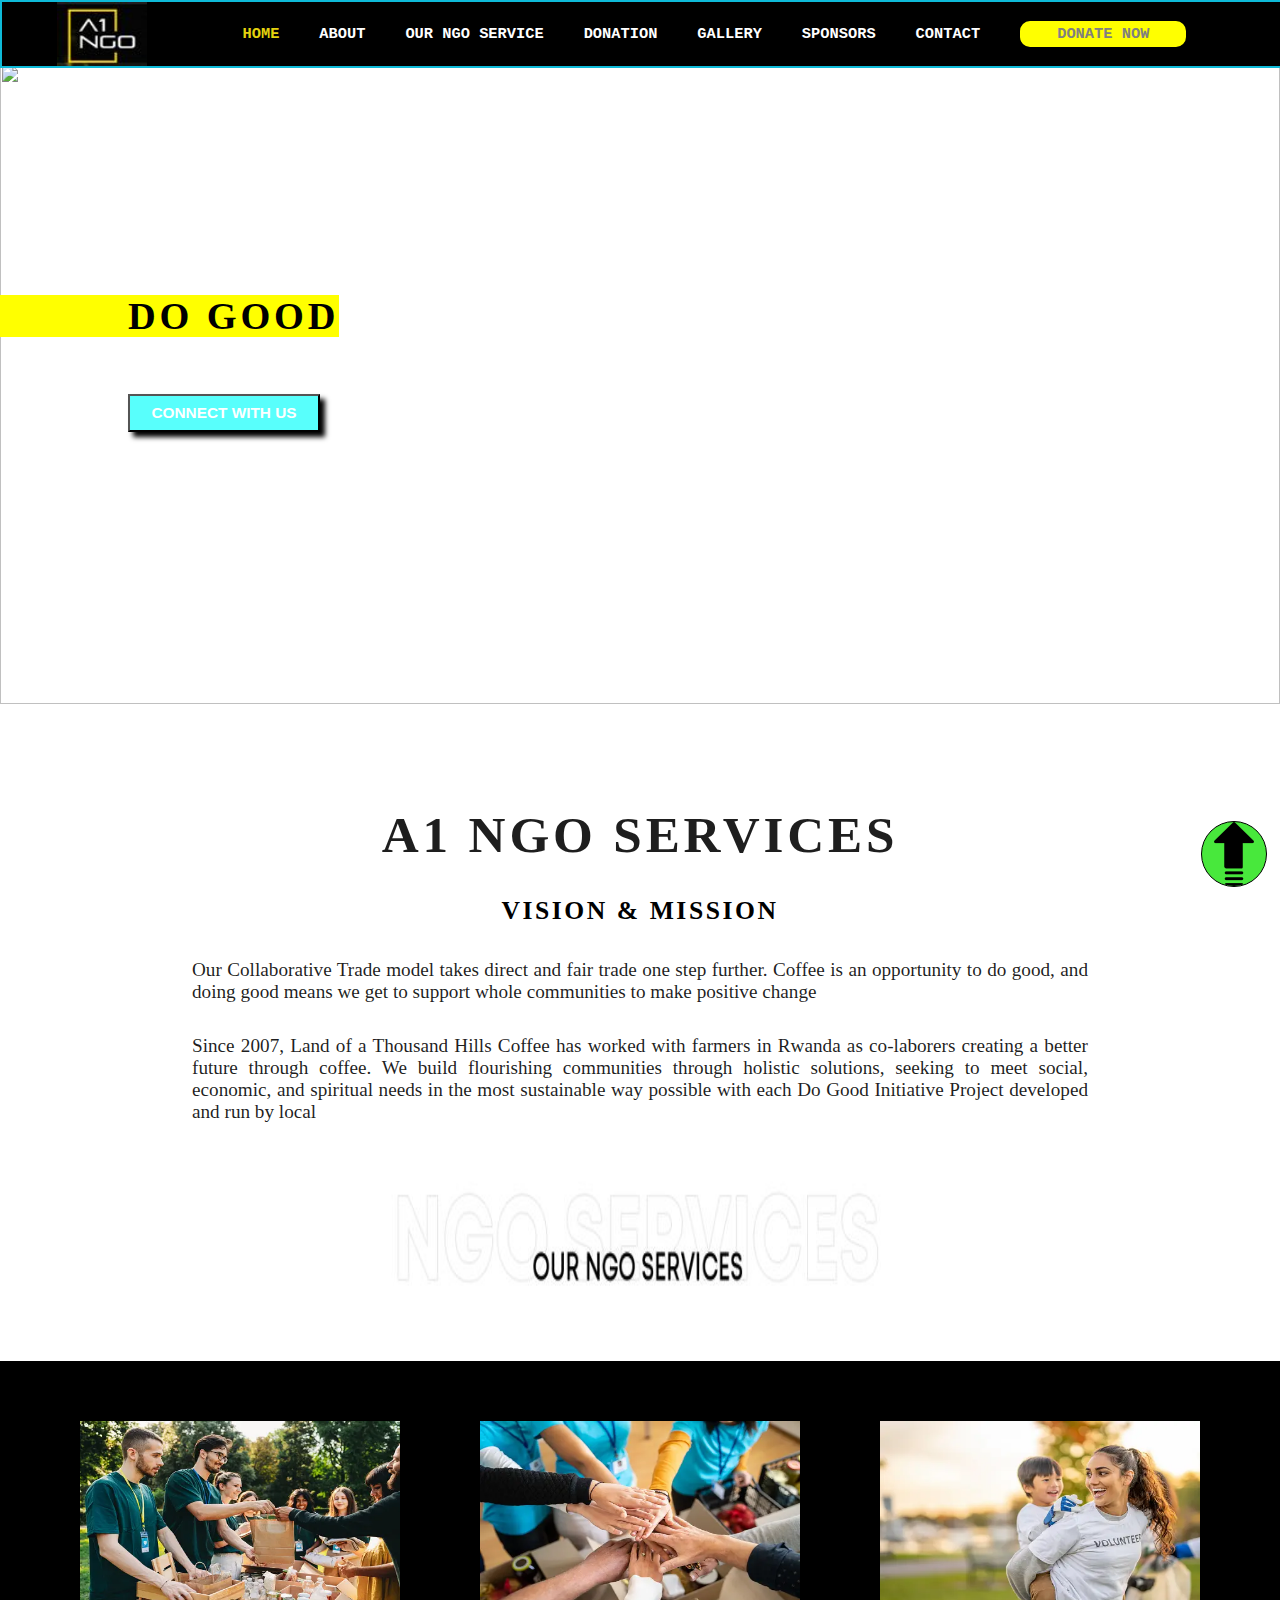
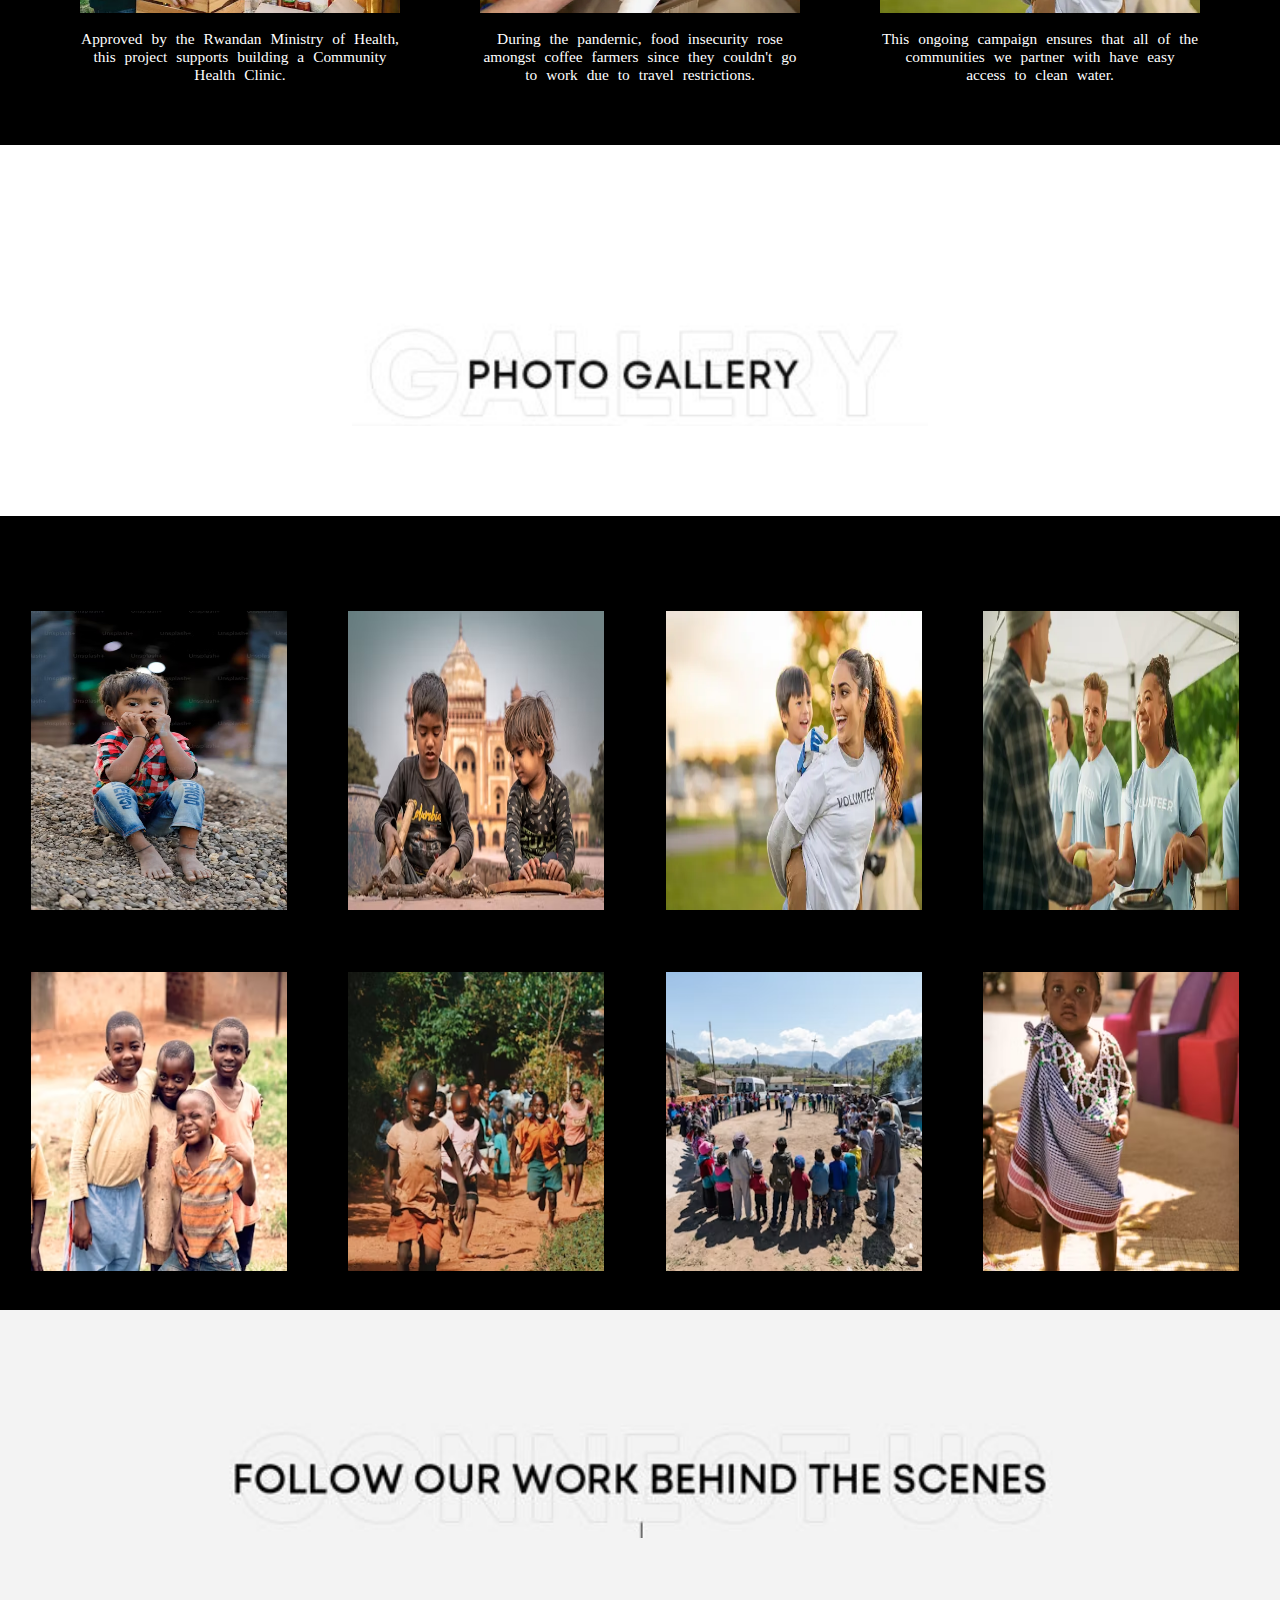
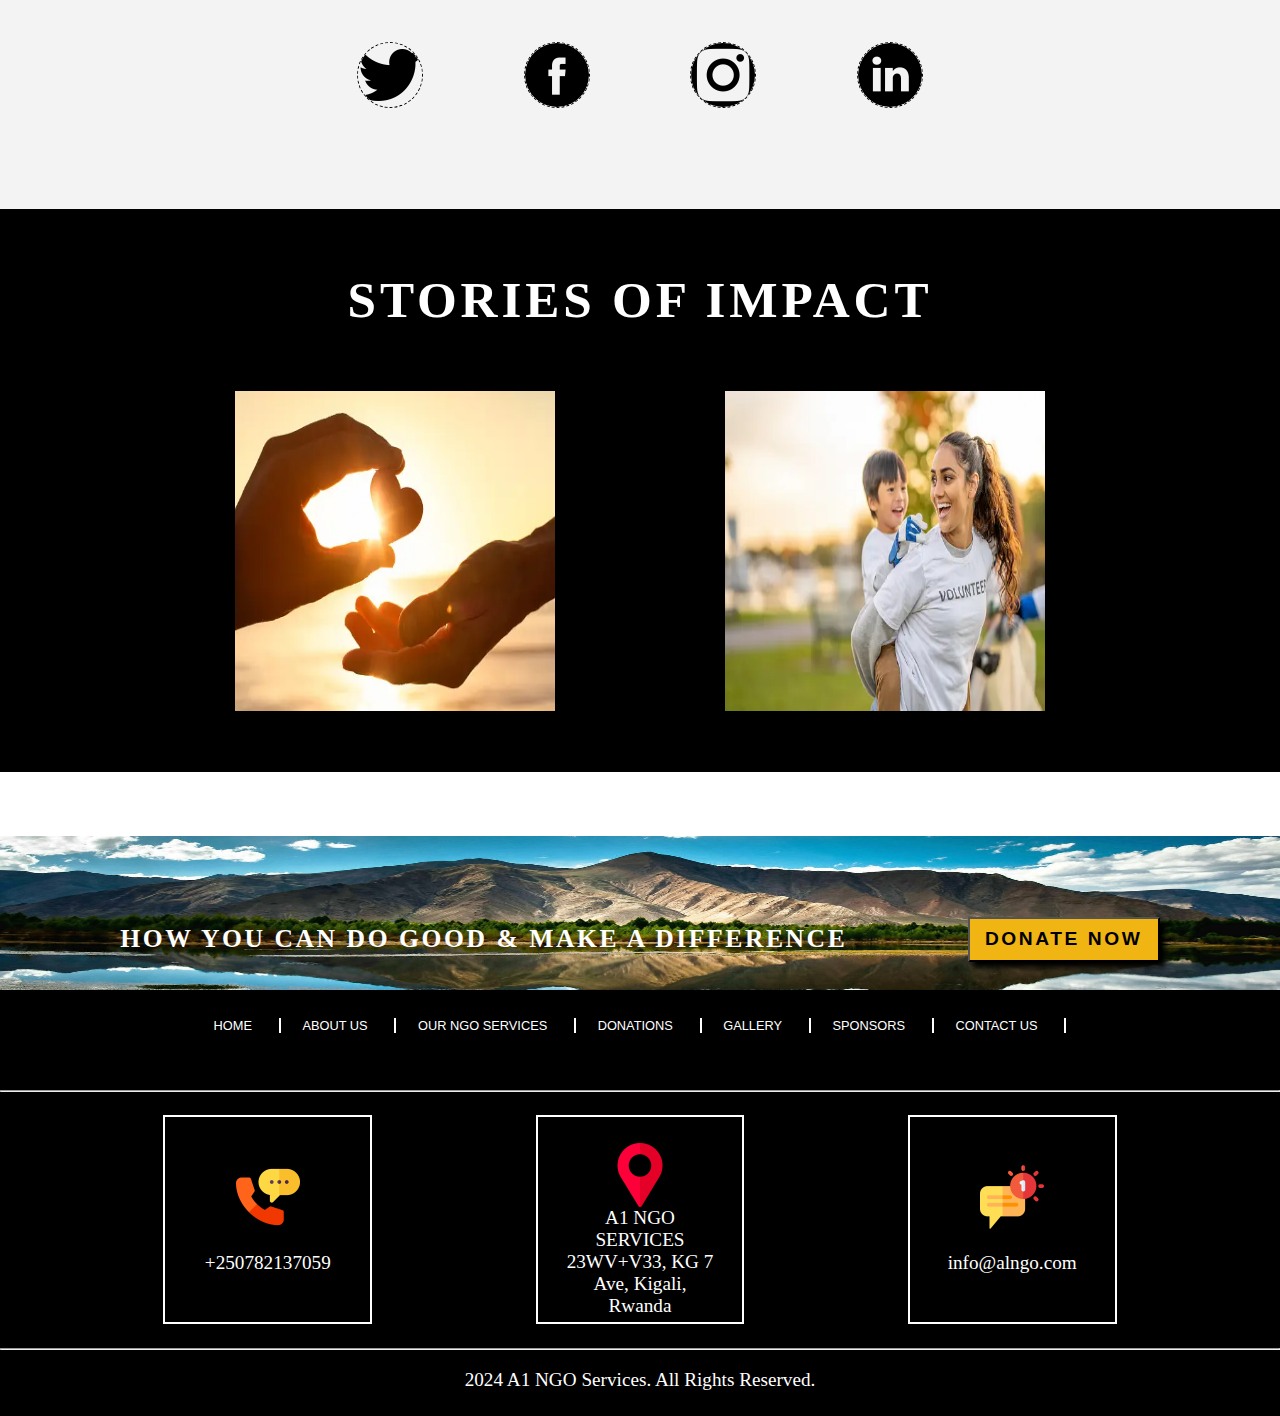
==== index.html @ 7b1f4e7f "First commit" ====
<!DOCTYPE html>
<html lang="en">
<head>
    <meta charset="UTF-8">
    <meta name="viewport" content="width=device-width, initial-scale=1.0">
    <title>NGO Home Page</title>
    <link rel="stylesheet" href="./CSS/index.css">
    <script src="./JavaScript/Index.js" defer></script>
    <style>
        .HOME{
            color: rgb(228, 210, 14);
        }
    </style>
</head>
<body onload="Img()">
    <nav>
        <img id="logo" src="./Assets/image/logo.JPG" alt="">
        <div id="navButton">
            <a class="HOME" href="#">HOME</a>
            <a class="ABOUT" href="./HTML/About.html">ABOUT</a>
            <a class="OUR" href="./HTML/Ourservice.html">OUR NGO SERVICE</a>
            <a class="DONATION" href="./HTML/Donation.html">DONATION</a>
            <a class="GALLERY" href="./HTML/Gallery.html">GALLERY</a>
            <a class="SPONSORS" href="./HTML/Sponsors.html">SPONSORS</a>
            <a class="CONTECT" href="./HTML/Contact.html">CONTACT</a>
            <a  id="DOWNLOAD" href="./HTML/Amount.html">DONATE NOW</a>
        </div>
    </nav>
    <a id="up-arrow-con" href="#"><img id="up-arrow" src="./Assets/image/up-arrow.png" alt=""></a>
    
    <img id="img1" src="https://media.istockphoto.com/id/1498170916/photo/a-couple-is-taking-a-bag-of-food-at-the-food-and-clothes-bank.webp?b=1&s=170667a&w=0&k=20&c=9P0Mwd1h7-lLJEROWQS12zNc_HSAxCxK_k0euLl1_yE=" alt="">
    <div id="text">
        <h1 style="color: white; font-size: 3vw;" ><span style="background-color: yellow; padding-left: 10vw; color: black;">DO GOOD</span>  INITIATIVE PROJECT</h1>
        <h3 class="button">CULTIVATING FLOURISHING COMMUNITIES</h3>
        <button class="button btn" onclick="openContect(1)">CONNECT WITH US</button>
    </div>
    <div class="A1Text">
        <h1>A1 NGO SERVICES</h1>
        <h3>VISION & MISSION</h3>
        <p>Our Collaborative Trade model takes direct and fair trade one step further. Coffee is an opportunity to do good, and doing good means we get to support whole communities to make positive change</p>
        <p>Since 2007, Land of a Thousand Hills Coffee has worked with farmers in Rwanda as co-laborers creating a better future through coffee. We build flourishing communities through holistic solutions, seeking to meet social, economic, and spiritual needs in the most sustainable way possible with each Do Good Initiative Project developed and run by local</p>
    </div>
    <div id="ourNgo">
        <img style="height: 10vw; width: 40vw;" src="./Assets/image/2nd ngo service.JPG" alt="">
    </div>
    <div id="img3Con">
        <div class="subimg3Con"> 
            <img class="img3" src="./Assets/image/2.webp" alt="">
            <p class="p">Approved by the Rwandan Ministry of Health, this project supports building a Community Health Clinic.            </p>
        </div>
        <div class="subimg3Con">
            <img class="img3" src="./Assets/image/6.webp" alt="">
            <p class="p">During the pandernic, food insecurity rose amongst coffee farmers since they couldn't go to work due to travel restrictions.            </p>
        </div>
        <div class="subimg3Con">
            <img class="img3" src="./Assets/image/4.webp" alt="">
            <p class="p">This ongoing campaign ensures that all of the communities we partner with have easy access to clean water.</p>
        </div>
    </div>
    <div id="galleryContainer">
        <img style="height: 10vw; width: 45vw;" src="./Assets/image/gallery.JPG" alt="">
    </div>
    <div id="img4Con">
        <img class="img4" src="./Assets/image/10.avif" alt="">
        <img class="img4" src="./Assets/image/11.avif" alt="">
        <img class="img4" src="./Assets/image/4.webp" alt="">
        <img class="img4" src="./Assets/image/54.webp" alt="">
        <img class="img4" src="./Assets/image/18.avif" alt="">
        <img class="img4" src="./Assets/image/15.avif" alt="">
        <img class="img4" src="./Assets/image/16.avif" alt="">
        <img class="img4" src="./Assets/image/17.avif" alt="">
    </div>
    <div id="connectusCon">
        <div id="connectusSubCon">
            <img id="connectus"  src="./Assets/image/connectus.JPG" alt="">
        </div>
        <div id="iconCon">
            <img class="iconImg" src="./Assets/icon/twitter.png" alt="">
            <img class="iconImg" src="./Assets/icon/facebook.png" alt="">
            <img class="iconImg" src="./Assets/icon/instagram.png" alt="">
            <img class="iconImg" src="./Assets/icon/linkedin.png" alt="">
        </div>
    </div>
    <div id="storiesCon">
        <div id="stories">
            <h1 style="font-size: 4vw; color: white;">STORIES OF IMPACT</h1>
        </div>
        <div id="ImgCon">
            <img class="Img2" src="./Assets/image/3.webp" alt="">
            <img class="Img2" src="./Assets/image/4.webp" alt="">
        </div>
    </div>

    <footer>
        <div>
            <img id="footerImg" src="./Assets/image/natureFooter.jpg" alt="">
            <div id="footerImgTextCon">
                <h3 style="color: white;">HOW YOU CAN DO GOOD & MAKE A DIFFERENCE</h3>
                <button class="footerButton" onclick="donate(1)">DONATE NOW</button>
            </div>
        </div>
        <center style="width: 100%; background-color: black;">
            <div id="footerButtonCon">
                <span class="foodButton">HOME </span>
                <span class="foodButton">ABOUT US</span>
                <span class="foodButton">OUR NGO SERVICES</span>
                <span class="foodButton">DONATIONS</span>
                <span class="foodButton">GALLERY</span>
                <span class="foodButton">SPONSORS</span>
                <span class="foodButton">CONTACT US</span>
            </div>
        </center>
        <hr>
        <div id="footerIconCon">
            <div class="footerIconSubCon">
                <img class="footerIcon" src="./Assets/icon/phone.png" alt="">
                <p class="footerP">+250782137059</p>
            </div>
            <div class="footerIconSubCon">
                <img class="footerIcon" src="./Assets/icon/location.png" alt="">
                <p class="footerP">A1 NGO SERVICES 23WV+V33, KG 7 Ave, Kigali, Rwanda</p>
            </div>
            <div class="footerIconSubCon">
                <img class="footerIcon" src="./Assets/icon/message.png" alt="">
                <p class="footerP">info@alngo.com</p>
            </div>
        </div>
        <hr>
        <center><p class="footerP footer">2024 A1 NGO Services. All Rights Reserved.</p></center>
    </footer>
    
</body>
</html>
---- CSS/index.css ----
*{
    padding: 0px;
    margin: 0px;
}
body{
    overflow-x: hidden;
    width: 100%;
}

#navButton{
    width: 80%;
}
#up-arrow{
    width: 5vw;
    height: 5vw;
    position: fixed;
    right: 1vw;
    bottom: 1vw;
    z-index: 5;
    background-color: rgb(72, 232, 60);
    border: 1px solid black;
    border-radius: 100%;
}
#up-arrow-con{
    scroll-behavior: smooth;
}
a{
    text-decoration: none;
    font-family: 'Courier New', Courier, monospace;
    font-size: 1.2vw;
    font-weight: bold;
    color: white; 
    height: 99%;
    display: flex;
    align-items: center;
}
a:hover{
    /* background-color: black; */
    border-bottom: 2px solid black;
    border-top:2px solid black ;
    
}
a:active{
    color: rgb(229, 191, 5);
}
nav{
    background-color: rgba(0, 0, 0, 1);
    z-index: 10;
    border: 2px solid rgb(14, 186, 216);
    width: 100%;
    height: 5vw;
    position: fixed;
    top: 0px;
    display: flex;
    justify-content: space-evenly;
    flex-direction: row;
    align-self: center;
}
#DOWNLOAD{
    width: 13vw;
    height: 2vw;
    border-radius: 10px;
    background-color: yellow;
    display: flex;
    justify-content: center;
    align-items: center;
    color: gray;
}
#img1{
    width: 100%;
    height: 50vw;
    margin-top: 5vw;
}
#text{
    position: absolute;
    top: 23vw;
}
#logo{
    width: 7vw;
    height: 5vw;
}
.button{
    margin-left: 10vw;
    margin-top: 1vw;
    color: white;
    background-color: transparent;
}
.btn{
    width: 15vw;
    height: 3vw;
    font-size: 1.2vw;
    font-weight: bold;
    background-color: rgba(0, 255, 251, 0.656);
    transition: all 0.5s;
    /* border-radius: 10px; */
}
.btn:hover{
    background-color: rgba(0, 255, 251, 1);
}
h1{
    font-size: 2vw;
}
.A1Text{
    width: 70%;
    height: 30vw;
    margin-left: 15%;
    margin-top: 5vw;
    display: flex;
    justify-content: space-evenly;
    align-items: center;
    flex-direction: column;
}
h1{
    font-size: 4vw;
    letter-spacing: 0.3vw;
    color: rgba(0, 0, 0, 0.883);
}
h3{
    font-size: 2vw;
    letter-spacing: 0.2vw;
}
p{
    font-size: 1.5vw;
    text-align: justify;
    color: rgba(0, 0, 0, 0.883);
}
#ourNgo{
    background-color: white;
    display: flex;
    justify-content: center;
    height: 15vw;
    margin-top: 1vw;
}
.img3{
    width: 100%;
    height: 15vw;
}
#img3Con{
    width: 100%;
    justify-content: space-evenly;
    height: 30vw;
    background-color: black;
}
.p{
    margin-top: 1vw;
    font-size: 1.2vw;
    color: white;
    word-spacing: 0.4vw;
    text-align: center;
}
.subimg3Con{
    width: 25%;
}
#galleryContainer{
    margin-top: 12vw;
    width: 100%;
}
#img4Con{
    margin-top: 7vw;
    padding-top: 5vw;
    padding-bottom: 5vw;
    flex-wrap: wrap;
    align-content: space-evenly;
    background-color: black;
    display: flex;
    width: 100%;
    height: 52vw;

}
.img4{
    margin: 2.4vw;
    width: 20%;
    height: 45%;
}
#connectusCon{
width: 100%;
height: 39vw;
flex-direction: column;
background-color: rgb(243, 243, 243);
}
#connectusSubCon{
    justify-content: center;
    align-items: center;
}
#connectus{
    height: 10vw;
}
#iconCon{
    width: 60%;
}
.iconImg{
    width: 5vw;
    height: 5vw;
    border: 1.5px dashed black;
    border-radius: 100%;
    transition: all 0.5s;
}
.iconImg:hover{
    transform: scale(1.1);
}
#storiesCon{
width: 100%;
height: 44vw;
background-color: black;
flex-direction: column;
}
#ImgCon{
    flex-direction: row;
    width: 90%;
}
.Img2{
    width: 25vw;
    height: 25vw;
}
#footerImg{
    width: 100%;
    height: 12vw;
}
#footerImgTextCon{
    margin-top: -6vw;
    width: 100%;
    /* background-color: bisque; */
    flex-direction: row;
}
.footerButton{
    width: 15vw;
    height: 3.5vw;
    font-size: 1.5vw;
    letter-spacing: 0.2vw;
    font-weight: bold;
    background-color: rgb(240, 181, 19);
    transition: all 0.5s;
}
.footerButton:hover{
    background-color: rgb(240, 181, 19,0.9);
}
button{
    box-shadow: 5px 5px 5px black;
}
#footerButtonCon{
    width: 70%;
    height: 10vw;
    /* background-color: bisque; */
}
.foodButton{
    font-family: 'Franklin Gothic Medium', 'Arial Narrow', Arial, sans-serif;
    font-size: 1vw;
    color: white;
    padding-right: 3%;
    border-right: 2px solid white;
}
#footerIconCon{
    /* margin-top: 1vw; */
    height: 20vw;
    position: relative;
    width: 100%;
    background-color: black;
}
.footerIcon{
    width: 5vw;
    height: 5vw;
    transition: all 0.5s;
}
.footerIconSubCon{
    width: 12%;
    height: 12vw;
    padding: 2vw;
    border: 2px solid white;
    flex-direction: column;
    box-shadow: 5px 5px 5px rgba(0, 0, 0, 0.819);
}
.footerIconSubCon:hover .footerIcon{
    transform: scale(1.1);
}
.footerP{
    color: white;
    text-align: center;
}
.footer{
    width: 100%;
    background-color: black;
    padding-top: 1.5vw;
    padding-bottom: 2vw;
}
footer{
    margin-top: 5vw;
}



.footerIconSubCon,#footerIconCon,#navButton,#img3Con,#galleryContainer,#connectusCon,#connectusCon,#iconCon,#storiesCon,#ImgCon,#footerImgTextCon,#footerButtonCon{
    justify-content: space-evenly;
    align-items: center;
    display: flex;
}
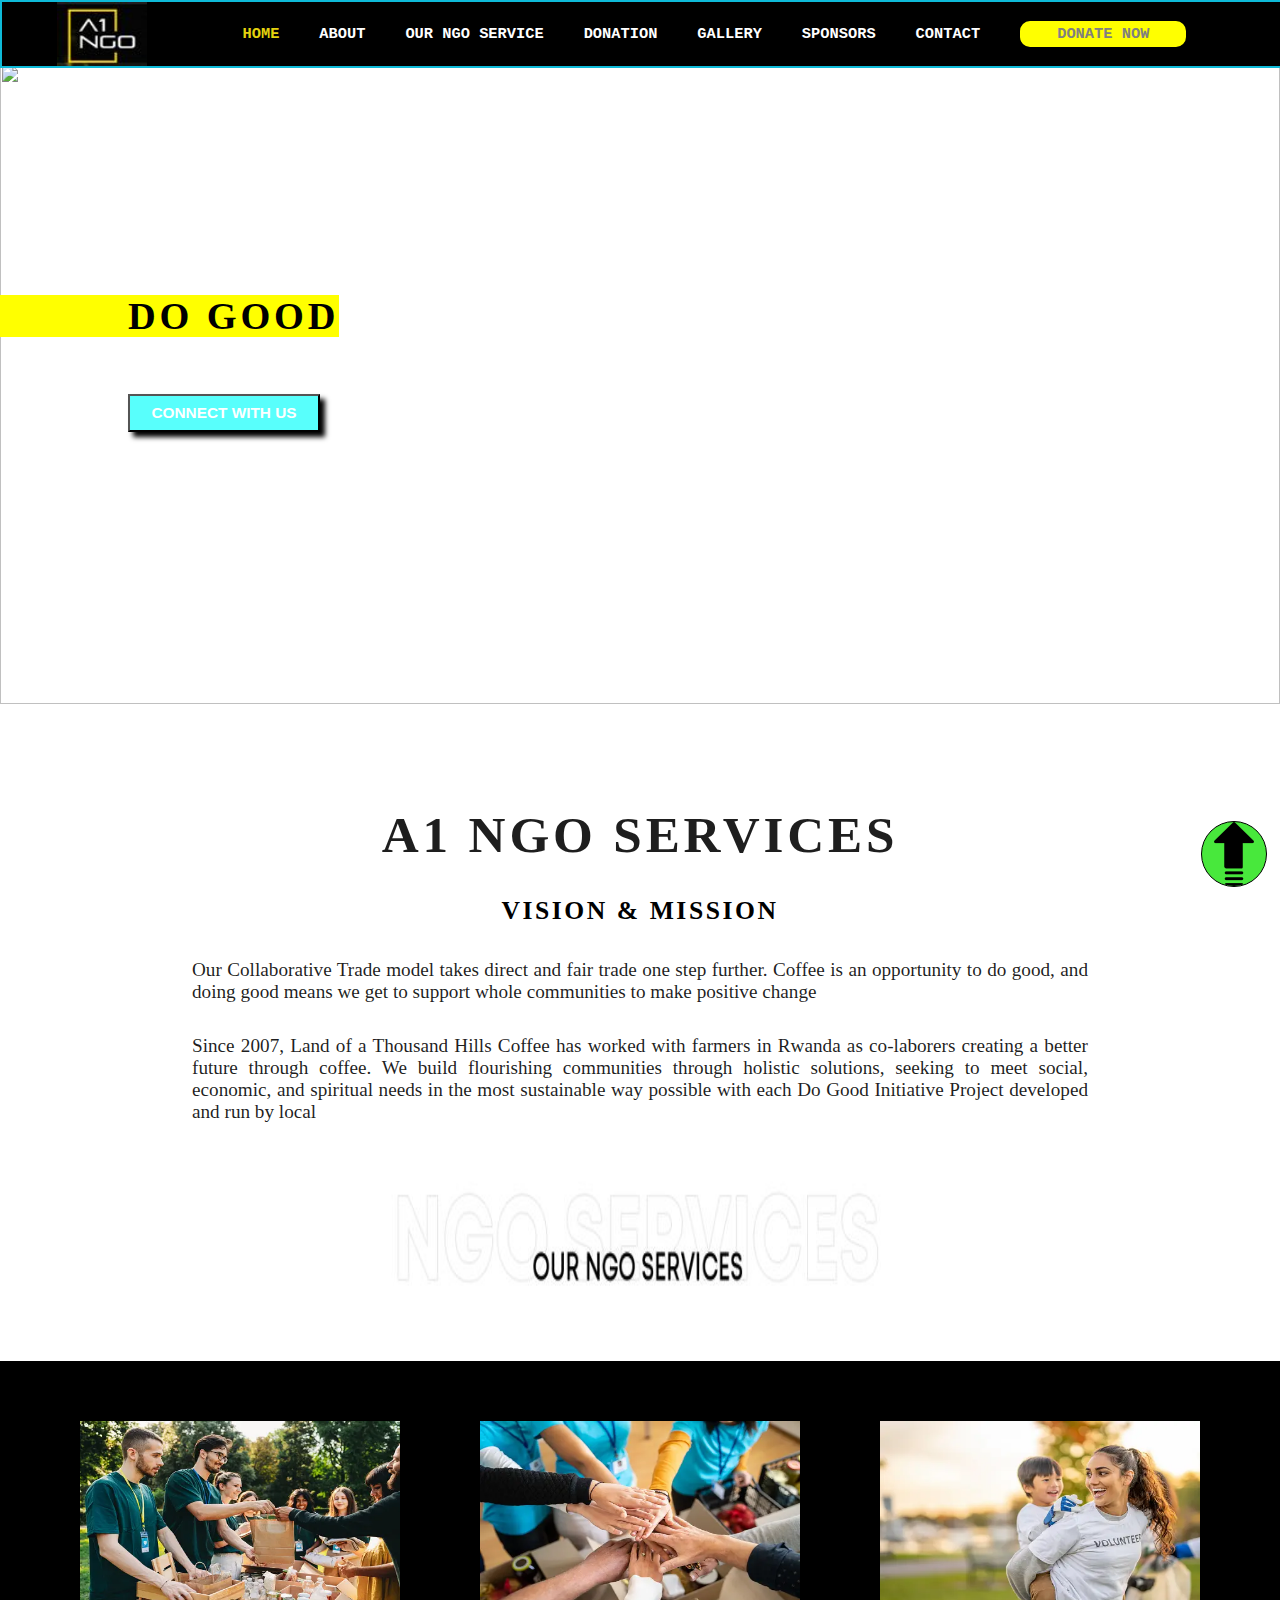
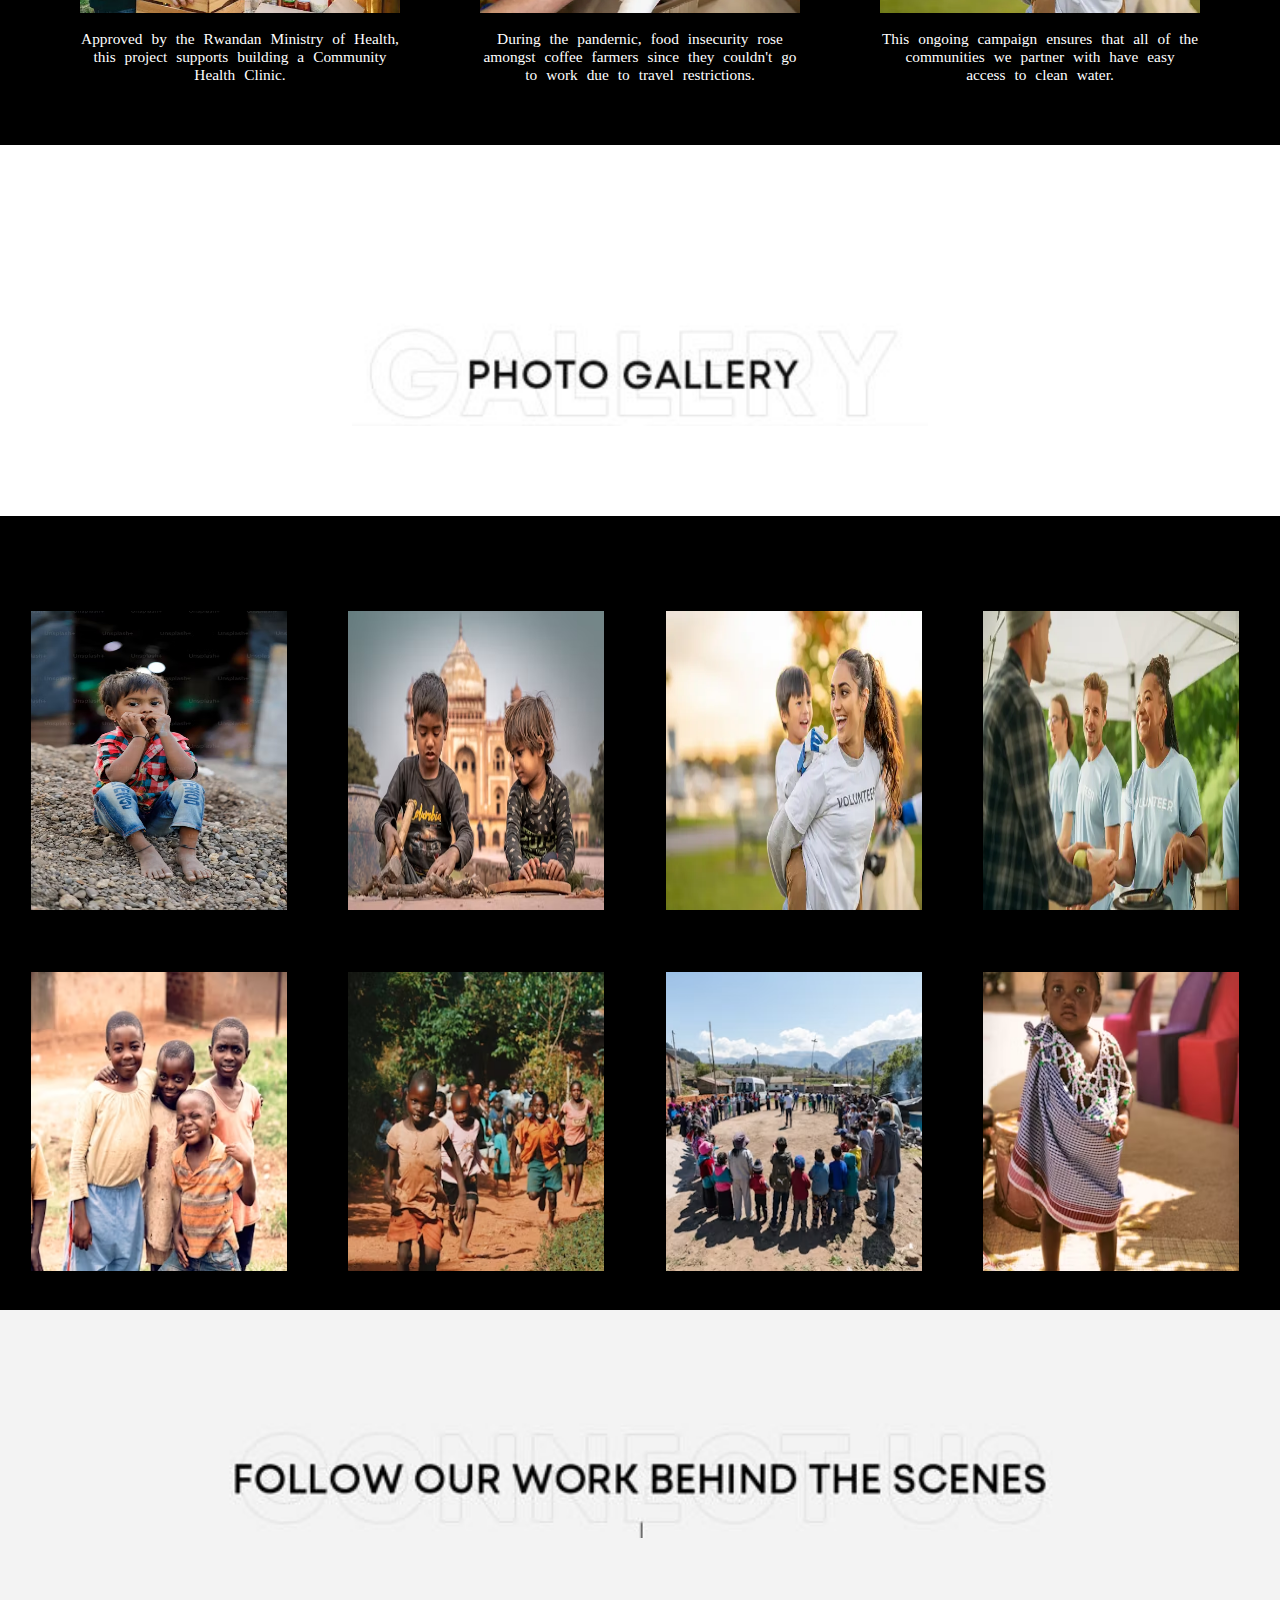
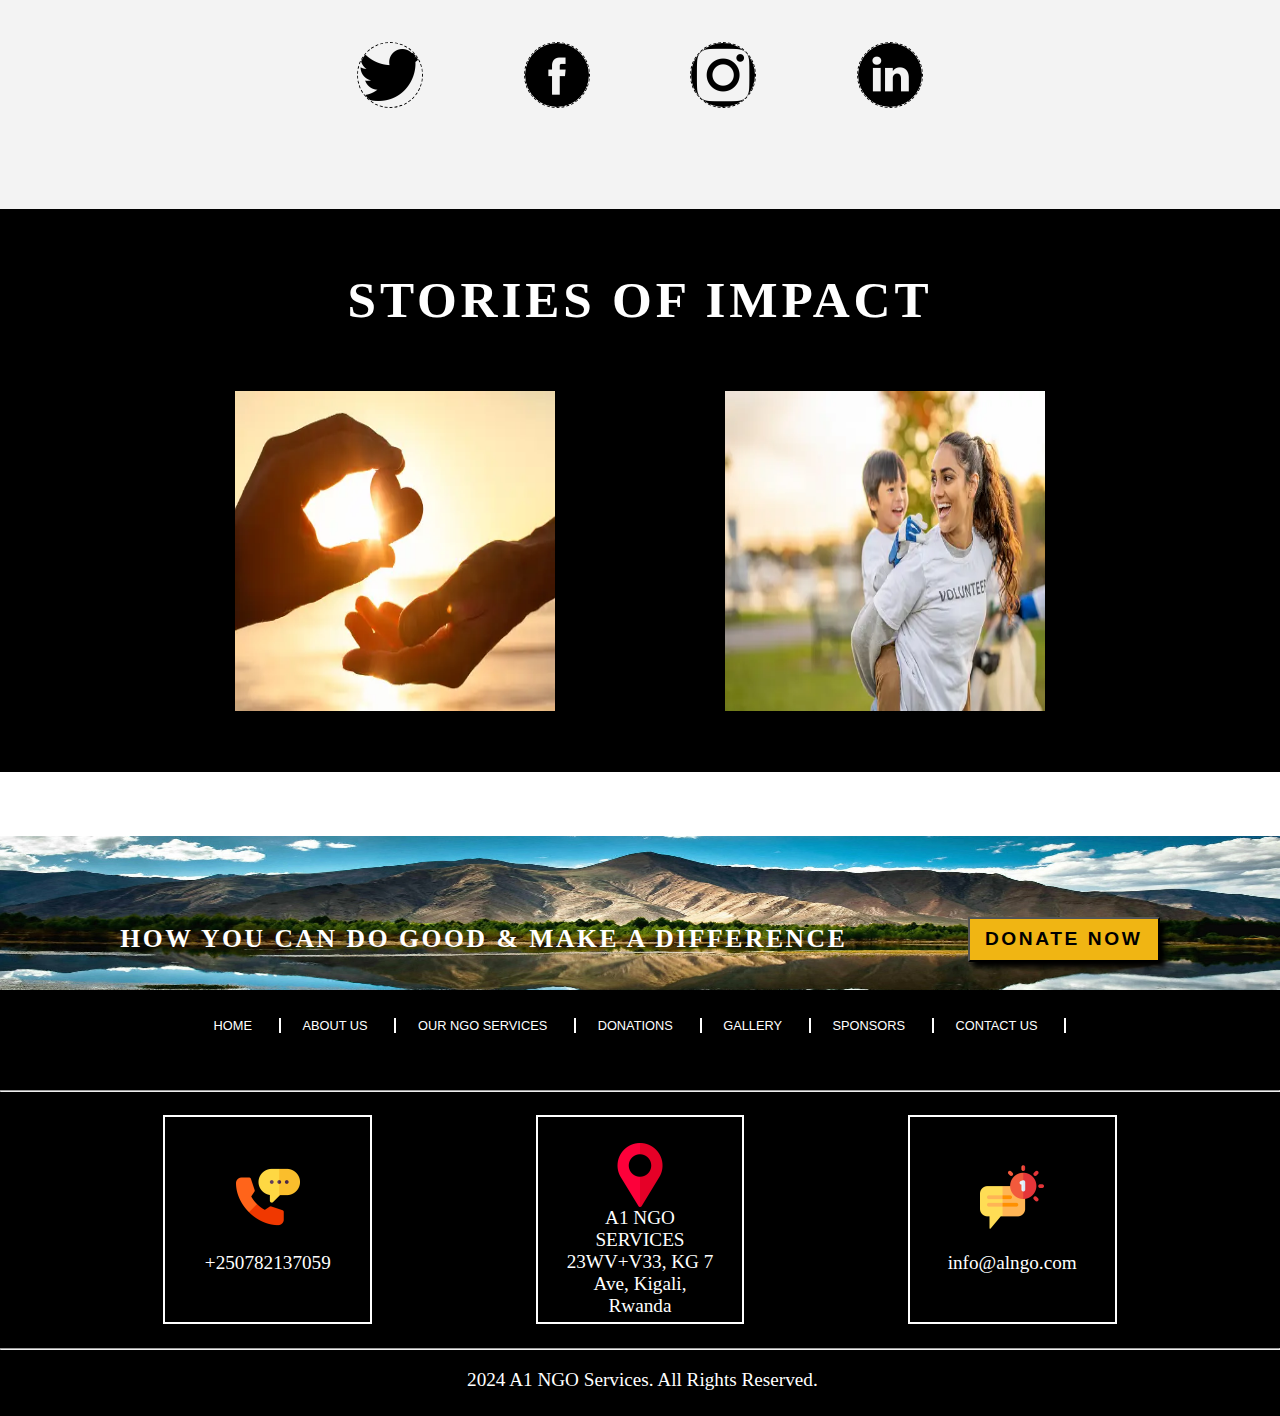
==== commit 875b6f20: "Update copyright icon  index.html" ====
--- a/index.html
+++ b/index.html
@@ -126,7 +126,7 @@
             </div>
         </div>
         <hr>
-        <center><p class="footerP footer">2024 A1 NGO Services. All Rights Reserved.</p></center>
+        <center><p class="footerP footer"><img style="width: 1.2vw;" src="./Assets/icon/copy-right.png" alt=""> 2024 A1 NGO Services. All Rights Reserved.</p></center>
     </footer>
     
 </body>
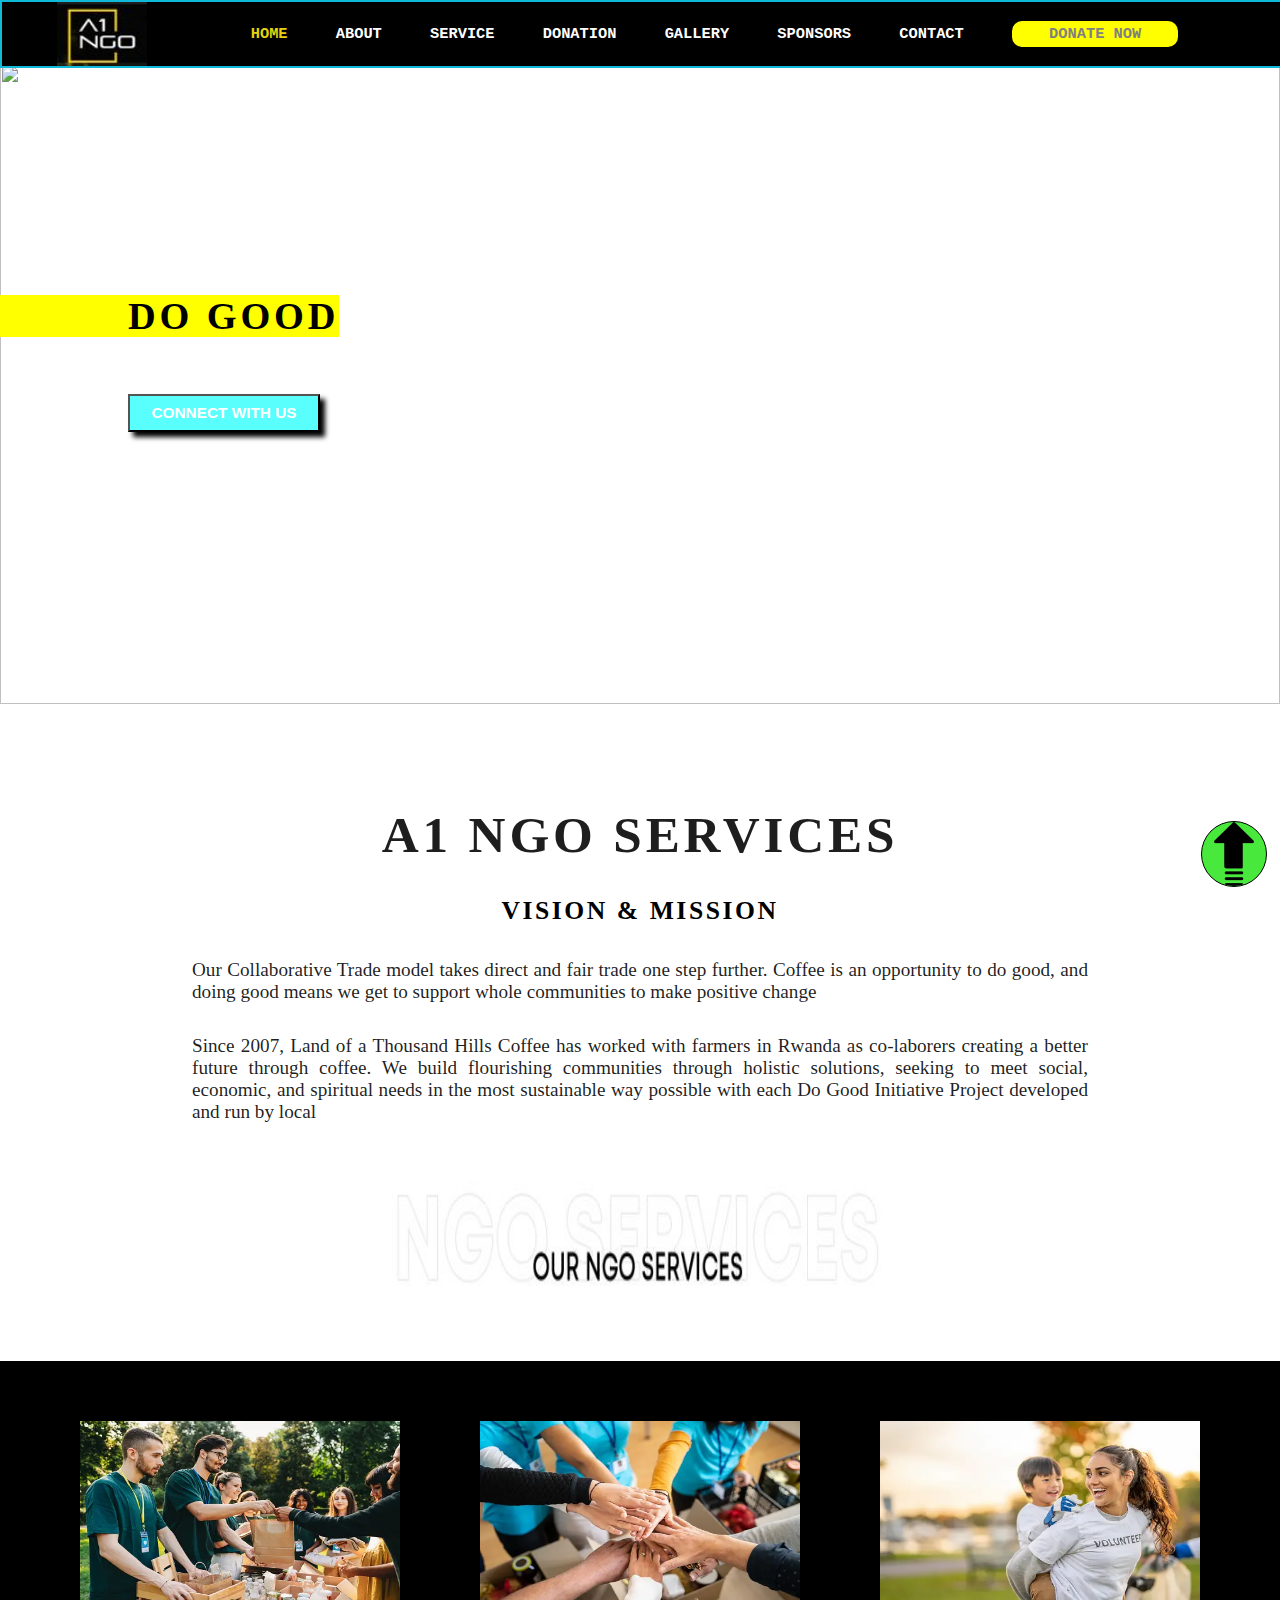
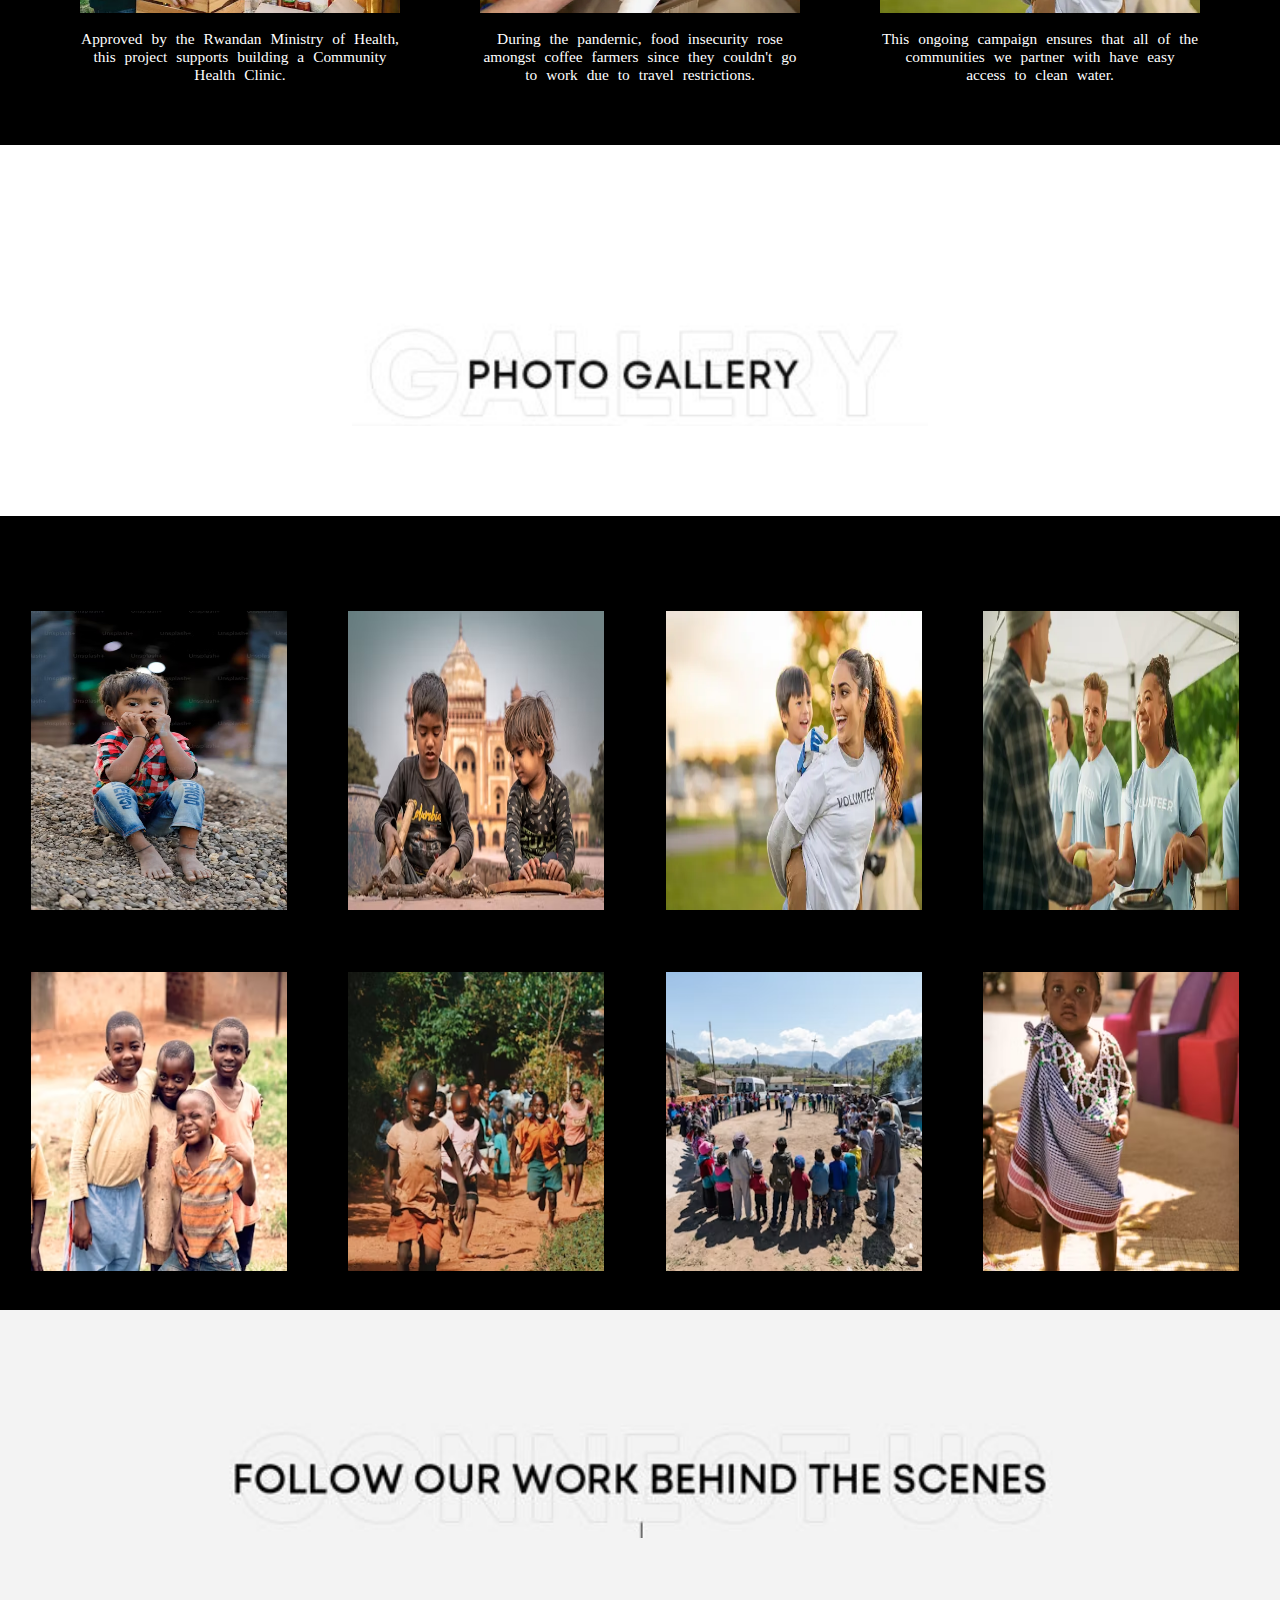
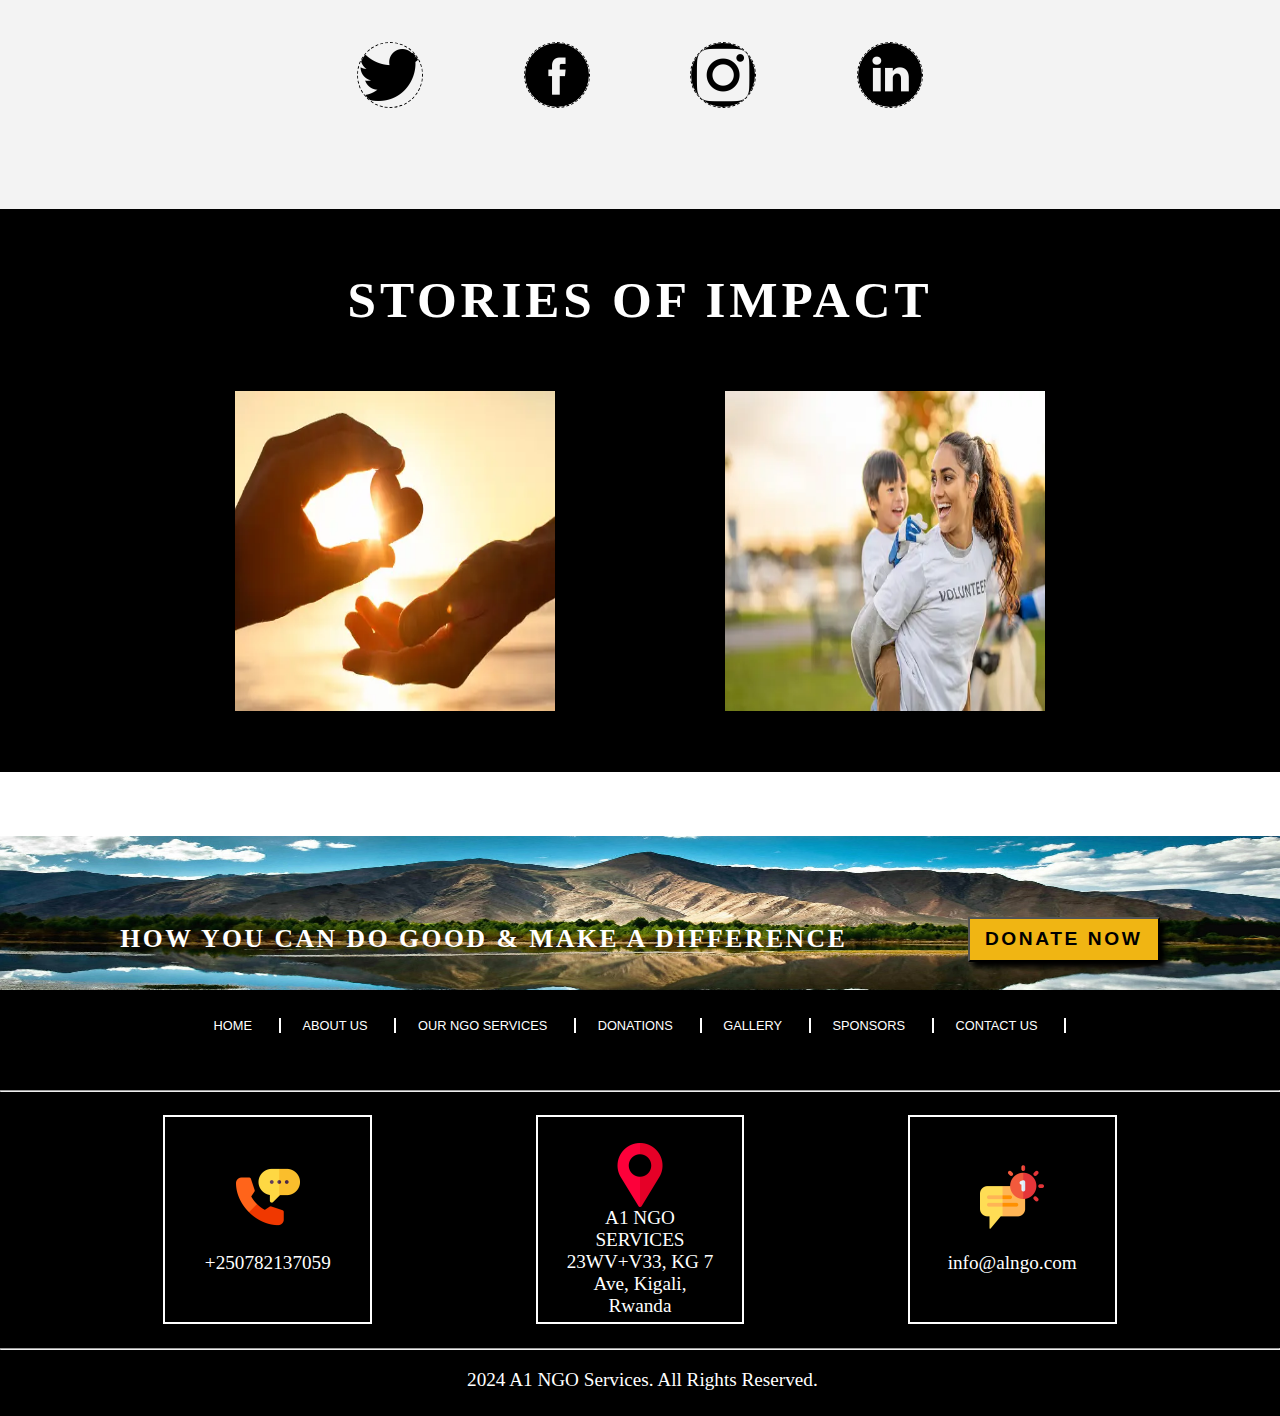
==== commit c410b1ca: "Update index.html" ====
--- a/index.html
+++ b/index.html
@@ -18,7 +18,7 @@
         <div id="navButton">
             <a class="HOME" href="#">HOME</a>
             <a class="ABOUT" href="./HTML/About.html">ABOUT</a>
-            <a class="OUR" href="./HTML/Ourservice.html">OUR NGO SERVICE</a>
+            <a class="OUR" href="./HTML/Ourservice.html">SERVICE</a>
             <a class="DONATION" href="./HTML/Donation.html">DONATION</a>
             <a class="GALLERY" href="./HTML/Gallery.html">GALLERY</a>
             <a class="SPONSORS" href="./HTML/Sponsors.html">SPONSORS</a>
